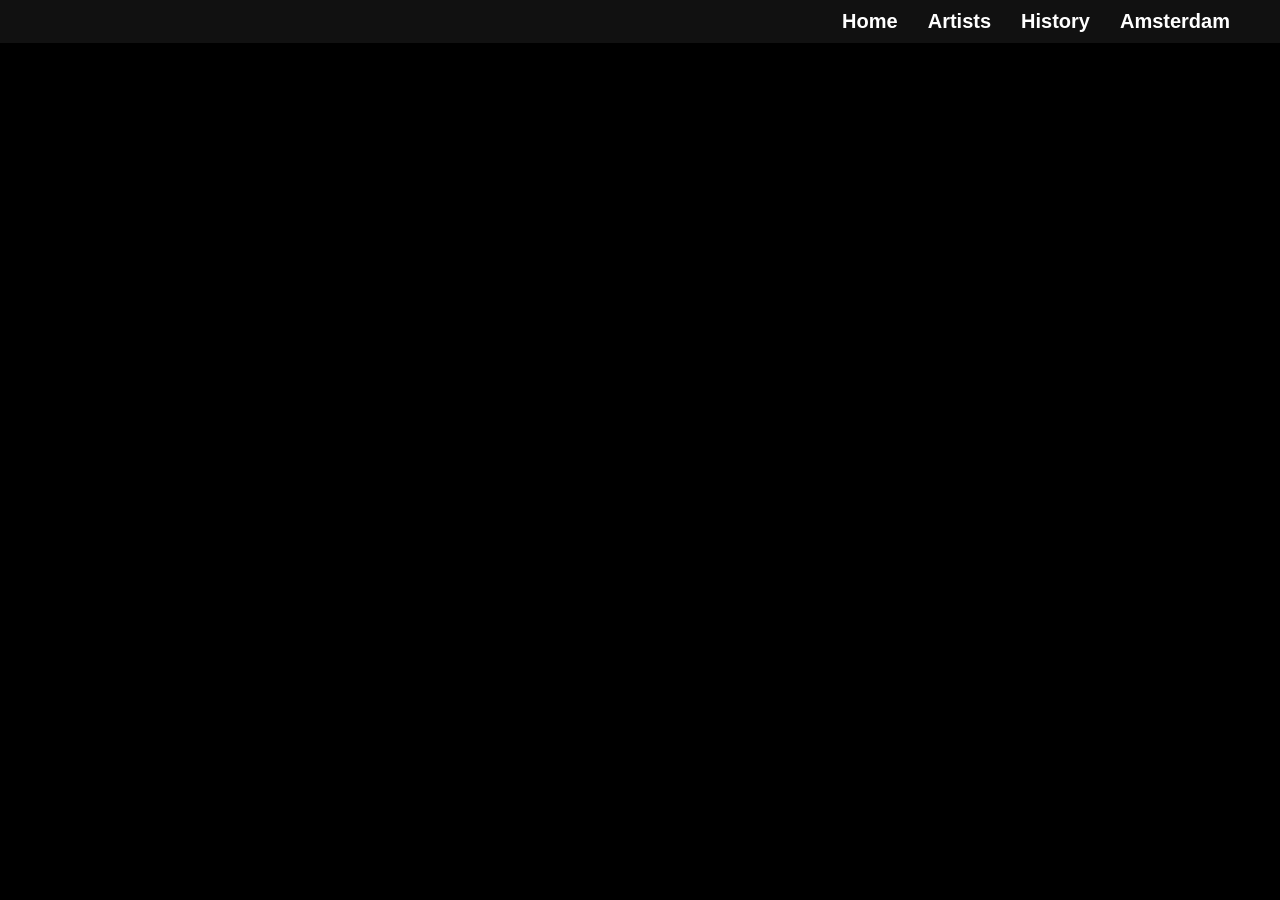
==== Headpages/amsterdam.html @ 1aded215 "event added+clean up" ====
<!DOCTYPE html>
<html lang="en">
<head>
    <meta charset="UTF-8">
    <meta name="viewport" content="width=device-width, initial-scale=1.0">
    <title>UJ Events</title>
    <link rel="stylesheet" href="amsterdam.css">
    <link rel="icon" type="image/x-icon" href="amsterdam_images/favicon/favicon.ico">
</head>
<body>
<header>
    <nav>
        <div class="logo">
            <img src="amsterdam_images/UJ_Events_Logo.jpg" 
            alt="UJ Events Logo" class="reveal"
            width="100px" height="100px">
        </div>

        <div class="hamburger" id="hamburger">
            <span></span>
            <span></span>
            <span></span>
            <span></span>
        </div>

    <ul id="nav-menu">
        <li><a href="../index.html">Home</a></li>
        <li><a href="../Previous Artists/artists.html">Artists</a></li>
        <li><a href="../Info about UJ Events/history.html">History</a></li>
        <li><a href="Headpages/amsterdam.html" class="active">Amsterdam</a></li>
    </ul>
    </nav>
</header>

<main>
<section class="upcoming-event reveal">
    <div class="event-container">
        <div class="event-image-box">
            <img src="amsterdam_images/Summer_Jam.png" alt="Summer Jam Amsterdam">
    </div>

    <div class="event-info">
        <h2>Summer Jam - Amsterdam</h2>
        <p class="event-date">📅 Sunday, August 16, 2026</p>
        <p class="event-description">
           UJ Events is bringing the heat to Amsterdam! Get ready for the 
            biggest Summer Jam of the year featuring top international artists. 
            Don't miss out on this legendary event.
        </p>
        <p>stay tuned for more updates and ticket information!</p>
    </div>
    
</div>
</section>
</main>

<script src="amsterdam.js"></script>
</body>
</html>
---- Headpages/amsterdam.css ----
/* =========================================
   1. ALGEMENE STIJLEN & RESET
   ========================================= */
body {
    background-color: #000000; 
    color: #ffffff;          
    font-family: 'Arial', sans-serif;
    margin: 0;
    padding: 0;
    overflow-x: hidden; /* Voorkomt horizontaal scrollen door animaties */
}

/* =========================================
   2. NAVIGATIE (DESKTOP)
   ========================================= */
header {
    background-color: #111111;
    position: sticky;
    top: 0;
    z-index: 1000;
    border-bottom: none;
}

nav {
    display: flex;
    align-items: center;
    justify-content: space-between;
    padding: 10px 50px;
}

nav ul {
    list-style: none;
    display: flex;
    margin: 0;
    padding: 0;
}

nav ul li {
    margin-left: 30px;
}

nav ul li a {
    font-size: 20px;
    color: white;
    text-decoration: none;
    font-weight: bold;
    transition: 0.6s;
}

nav ul li a:hover {
    color: #ffd700; /* Goud effect */
}

.nav-links a:hover, .nav-links a.active {
    color: #ffd700;
}

/* Hamburger Icoon (Standaard onzichtbaar op desktop) */
.hamburger {
    display: none; 
    flex-direction: column;
    gap: 5px;
    cursor: pointer;
}

.hamburger span {
    width: 30px;
    height: 3px;
    background-color: white;
    transition: 0.3s;
}

/* =========================================
   3. UPCOMING EVENT SECTIE (Summer Jam)
   ========================================= */
.upcoming-event {
    padding: 80px 5%;
    max-width: 1200px;
    margin: 0 auto;
}

.event-container {
    display: flex;
    align-items: center;
    gap: 50px;
    background-color: #0a0a0a;
    padding: 40px;
    border-radius: 20px;
    border: 1px solid #222;
    box-shadow: 0 0 30px rgba(107, 33, 168, 0.1); /* Subtiele paarse gloed */
}

.event-image-box img {
    width: 450px; /* Lekker grote poster */
    height: auto;
    border-radius: 10px;
    box-shadow: 0 10px 30px rgba(0,0,0,0.8);
}

.event-info {
    flex: 1;
}

.event-container {
    display: flex;
    align-items: center;
    gap: 50px;
    background-color: transparent; 
    padding: 0; 
    border: none; 
    box-shadow: none;
}

.event-image-box img {
    width: 450px;
    height: auto;
    border-radius: 10px;
    box-shadow: 0 0 40px rgba(0,0,0,0.9); /* Diepe schaduw voor diepte */
}
.event-info {
    flex: 1;
}

/* De Titel: Verloop van wit naar goud */
.event-info h2 {
    font-size: 2.8rem;
    margin: 0 0 10px 0;
    background: linear-gradient(to right, #ffffff, #ffd700);
    background-clip: text;
    -webkit-background-clip: text;
    -webkit-text-fill-color: transparent;
    color: white; /* Voor als de browser het verloop niet snapt */
}

.event-date {
    font-weight: bold;
    color: #f97316; 
    font-size: 1.3rem;
    margin-bottom: 20px;
}

.event-description {
    line-height: 1.8;
    color: #dddddd;
    font-size: 1.1rem;
    margin-bottom: 30px;
}


/* =========================================
   4. ANIMATIES (REVEAL)
   ========================================= */
.reveal {
    opacity: 0;
    transform: translateY(80px);
    transition: all 1.2s ease-out;
}

.reveal.active {
    opacity: 1;
    transform: translateY(0);
}

/* =========================================
   5. MEDIA QUERIES (ALTIJD ONDERAAN)
   ========================================= */
@media (max-width: 992px) {
    .event-container {
        flex-direction: column;
        text-align: center;
        gap: 30px;
    }

    .event-image-box img {
        width: 100%;
        max-width: 400px;
    }
}

@media (max-width: 768px) {
    nav {
        padding: 10px 20px;
    }

    .hamburger {
        display: flex;
    }

    nav ul {
        display: none;
        flex-direction: column;
        position: absolute;
        top: 100%;
        left: 0;
        background-color: #111;
        width: 100%;
        text-align: center;
        padding: 30px 0;
        z-index: 999;
        border-bottom: 1px solid #333;
    }

    nav ul li {
        margin: 15px 0;
    }

    nav ul.active {
        display: flex;
    }

    .event-info h2 {
        font-size: 2rem;
    }
}
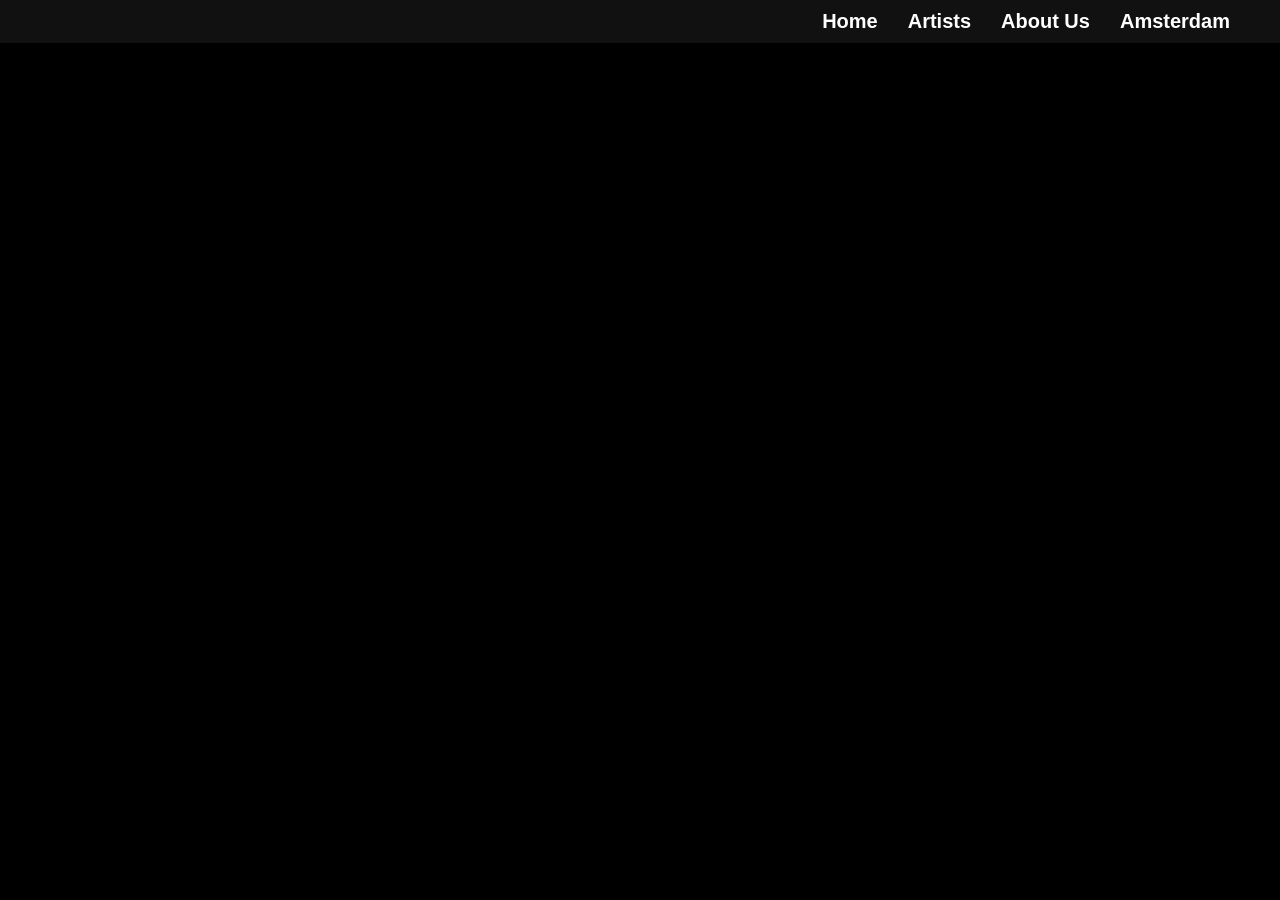
==== commit a14b5d5d: "‎ ‎ ‎" ====
--- a/Headpages/amsterdam.html
+++ b/Headpages/amsterdam.html
@@ -26,8 +26,8 @@
     <ul id="nav-menu">
         <li><a href="../index.html">Home</a></li>
         <li><a href="../Previous Artists/artists.html">Artists</a></li>
-        <li><a href="../Info about UJ Events/history.html">History</a></li>
-        <li><a href="Headpages/amsterdam.html" class="active">Amsterdam</a></li>
+        <li><a href="../About UJ Events + socials/about-us.html">About Us</a></li>
+        <li><a href="amsterdam.html" class="active">Amsterdam</a></li>
     </ul>
     </nav>
 </header>
